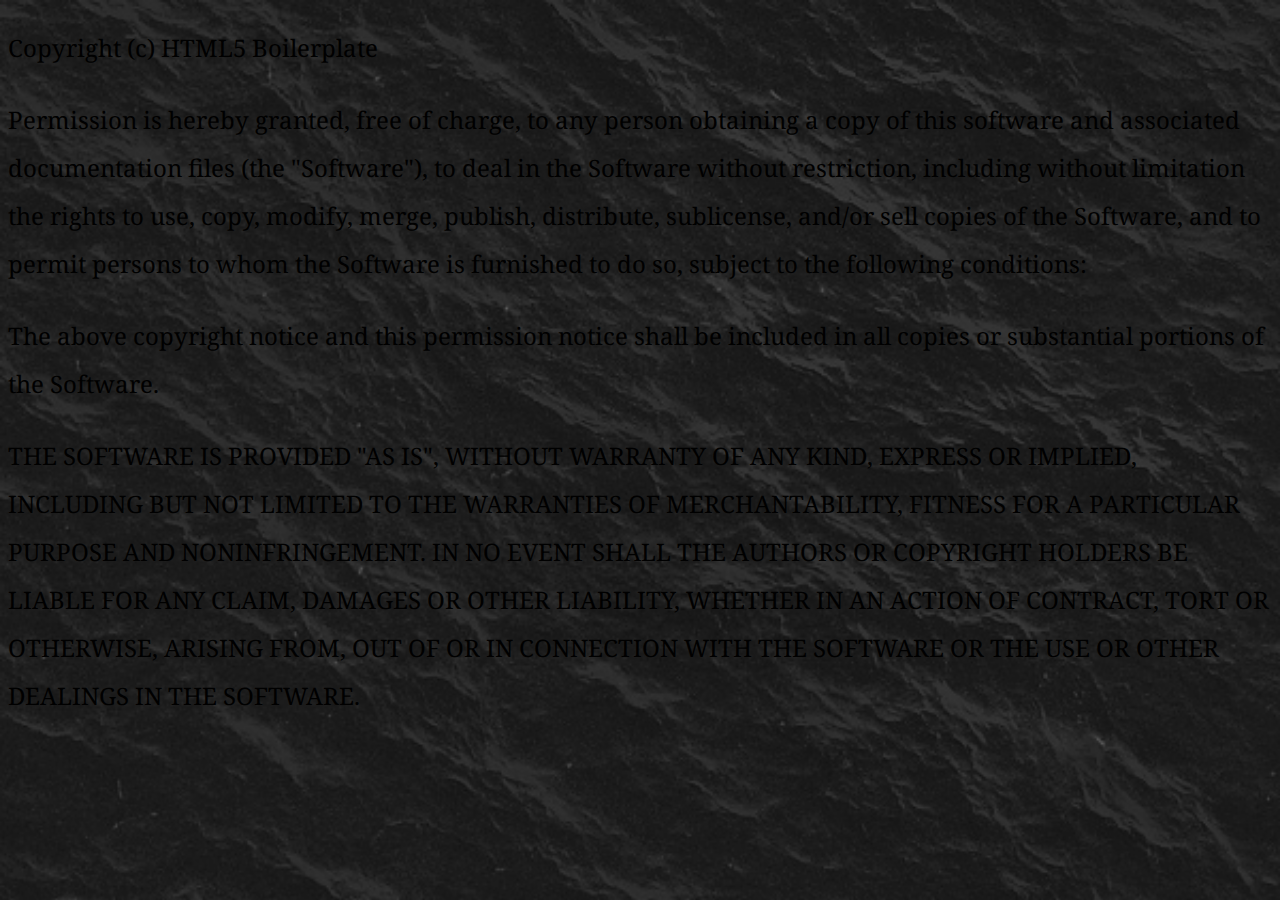
==== LICENSE/index.html @ d9ec6e32 "Automated commit at 2014-09-23 18:21:14 UTC by middleman-deploy 0.3.0" ====
<!DOCTYPE html>
<!--[if lt IE 7]>      <html class="no-js lt-ie9 lt-ie8 lt-ie7"> <![endif]-->
<!--[if IE 7]>         <html class="no-js lt-ie9 lt-ie8"> <![endif]-->
<!--[if IE 8]>         <html class="no-js lt-ie9"> <![endif]-->
<!--[if gt IE 8]><!--> <html class="no-js"> <!--<![endif]-->
<html>
  <head>
    <meta charset="utf-8">
    <meta http-equiv="X-UA-Compatible" content="IE=edge,chrome=1">
    <title>A Day In My Shoes</title>
    <meta name="description" content="">
    <meta name="viewport" content="width=device-width">
    <link rel="stylesheet" href="css/normalize.css">
    <link rel="stylesheet" href="css/main.css">
    <link href="../css/style.css" rel="stylesheet" type="text/css" /><link href="../css/abraham/stylesheet.css" rel="stylesheet" type="text/css" /><link href="../css/junction/junction.css" rel="stylesheet" type="text/css" />
    <link href='http://fonts.googleapis.com/css?family=Droid+Serif:400,400italic' rel='stylesheet' type='text/css'>
  </head>
  <body>
    <!--[if lt IE 7]>
        <p class="chromeframe">You are using an outdated browser. <a href="http://browsehappy.com/">Upgrade your browser today</a> or <a href="http://www.google.com/chromeframe/?redirect=true">install Google Chrome Frame</a> to better experience this site.</p>
        <![endif]-->

    <p>Copyright (c) HTML5 Boilerplate</p>

<p>Permission is hereby granted, free of charge, to any person obtaining a copy of
this software and associated documentation files (the "Software"), to deal in
the Software without restriction, including without limitation the rights to
use, copy, modify, merge, publish, distribute, sublicense, and/or sell copies
of the Software, and to permit persons to whom the Software is furnished to do
so, subject to the following conditions:</p>

<p>The above copyright notice and this permission notice shall be included in all
copies or substantial portions of the Software.</p>

<p>THE SOFTWARE IS PROVIDED "AS IS", WITHOUT WARRANTY OF ANY KIND, EXPRESS OR
IMPLIED, INCLUDING BUT NOT LIMITED TO THE WARRANTIES OF MERCHANTABILITY,
FITNESS FOR A PARTICULAR PURPOSE AND NONINFRINGEMENT. IN NO EVENT SHALL THE
AUTHORS OR COPYRIGHT HOLDERS BE LIABLE FOR ANY CLAIM, DAMAGES OR OTHER
LIABILITY, WHETHER IN AN ACTION OF CONTRACT, TORT OR OTHERWISE, ARISING FROM,
OUT OF OR IN CONNECTION WITH THE SOFTWARE OR THE USE OR OTHER DEALINGS IN THE
SOFTWARE.</p>

      <script src="js/plugins.js"></script>
      <script src="js/main.js"></script>
      <script src="../js/vendor/smooth-scroll.js" type="text/javascript"></script><script src="../js/vendor/bind-polyfill.js" type="text/javascript"></script>

      <script>
	smoothScroll.init({easing: 'easeInOutQuad', updateURL: false});
      </script>
  </body>
</html>
---- css/style.css ----
/* line 1, /Users/frankwang/src/inmyshoes/source/css/style.scss */
* {
  box-sizing: border-box; }

/* line 5, /Users/frankwang/src/inmyshoes/source/css/style.scss */
html {
  font-size: 16px; }

/* line 9, /Users/frankwang/src/inmyshoes/source/css/style.scss */
body {
  background: url("../img/blacksea.jpg");
  background-size: cover;
  background-attachment: fixed;
  font-family: 'Droid Serif';
  font-size: 1.5rem; }

/* line 17, /Users/frankwang/src/inmyshoes/source/css/style.scss */
a {
  color: #B2C8ED;
  text-decoration: none; }

/* line 22, /Users/frankwang/src/inmyshoes/source/css/style.scss */
h1 {
  margin: 0;
  font-family: 'Junction';
  font-size: 6rem; }

/* line 28, /Users/frankwang/src/inmyshoes/source/css/style.scss */
h2 {
  font-family: 'Abraham';
  text-transform: uppercase;
  font-size: 3rem;
  border-bottom: 1px solid black; }

/* line 35, /Users/frankwang/src/inmyshoes/source/css/style.scss */
p {
  line-height: 2; }

/* Icon formatting */
/* line 40, /Users/frankwang/src/inmyshoes/source/css/style.scss */
svg {
  transition: all 0.2s ease; }

/* line 44, /Users/frankwang/src/inmyshoes/source/css/style.scss */
.down {
  fill: #fff; }

/* line 48, /Users/frankwang/src/inmyshoes/source/css/style.scss */
.down:hover {
  fill: #B2C8ED; }

/* line 52, /Users/frankwang/src/inmyshoes/source/css/style.scss */
.commute {
  position: absolute;
  bottom: 0; }

/* line 57, /Users/frankwang/src/inmyshoes/source/css/style.scss */
.bike {
  transform: skewY(4deg) rotate(-4deg);
  right: 50%; }

/* line 62, /Users/frankwang/src/inmyshoes/source/css/style.scss */
.walk {
  transform: rotateY(180deg) skewY(-4deg) rotate(4deg);
  right: 50%; }

/* line 67, /Users/frankwang/src/inmyshoes/source/css/style.scss */
.train {
  transform: rotateY(180deg) skewY(4deg) rotate(-4deg);
  left: 50%; }

/* line 72, /Users/frankwang/src/inmyshoes/source/css/style.scss */
.sleep {
  transform: rotateY(180deg);
  left: calc(50% - 50px); }

/* line 77, /Users/frankwang/src/inmyshoes/source/css/style.scss */
.sleep:hover {
  fill: #fff; }

/* line 81, /Users/frankwang/src/inmyshoes/source/css/style.scss */
.rightdown, .leftdown {
  position: absolute;
  bottom: 0; }

/* line 86, /Users/frankwang/src/inmyshoes/source/css/style.scss */
.rightdown {
  right: 10px;
  transform: skewY(4deg); }

/* line 91, /Users/frankwang/src/inmyshoes/source/css/style.scss */
.leftdown {
  left: 10px;
  transform: skewY(-4deg); }

/* line 96, /Users/frankwang/src/inmyshoes/source/css/style.scss */
.rightdown:hover {
  fill: #B2C8ED; }

/* line 100, /Users/frankwang/src/inmyshoes/source/css/style.scss */
.leftdown:hover {
  fill: #fff; }

/* Sections */
/* line 105, /Users/frankwang/src/inmyshoes/source/css/style.scss */
header {
  color: #fff;
  padding: 100px 0;
  text-align: center; }

/* line 111, /Users/frankwang/src/inmyshoes/source/css/style.scss */
.filler {
  background: #fff;
  height: 250px;
  margin-bottom: -150px; }

/* line 117, /Users/frankwang/src/inmyshoes/source/css/style.scss */
.intro {
  background: #fff;
  padding-bottom: 200px;
  margin-bottom: -150px;
  position: relative;
  transform: skewY(-4deg);
  z-index: 99; }

/* line 126, /Users/frankwang/src/inmyshoes/source/css/style.scss */
.morning {
  position: relative;
  background: #B2C8ED;
  transform: skewY(4deg);
  padding-bottom: 200px;
  padding-top: 250px;
  margin-bottom: -150px;
  z-index: 98; }

/* line 136, /Users/frankwang/src/inmyshoes/source/css/style.scss */
.school {
  position: relative;
  padding-bottom: 200px;
  padding-top: 250px;
  margin-bottom: -150px;
  transform: skewY(-4deg);
  background: #fff;
  z-index: 97; }

/* line 146, /Users/frankwang/src/inmyshoes/source/css/style.scss */
.evening {
  position: relative;
  padding-bottom: 200px;
  padding-top: 250px;
  background: #B2C8ED; }

/* line 153, /Users/frankwang/src/inmyshoes/source/css/style.scss */
footer {
  text-align: center; }
  /* line 155, /Users/frankwang/src/inmyshoes/source/css/style.scss */
  footer p {
    font-family: 'Abraham';
    border-width: 0;
    padding: 0;
    margin: 0;
    font-size: 1.5rem;
    color: #fff; }

/* line 165, /Users/frankwang/src/inmyshoes/source/css/style.scss */
.container {
  max-width: 1000px;
  width: 100%;
  margin: 0 auto; }

/* line 171, /Users/frankwang/src/inmyshoes/source/css/style.scss */
.negunskew {
  transform: skewY(-4deg); }

/* line 175, /Users/frankwang/src/inmyshoes/source/css/style.scss */
.unskew {
  transform: skewY(4deg); }

/* Image formatting */
/* line 181, /Users/frankwang/src/inmyshoes/source/css/style.scss */
img {
  width: 30%;
  height: auto; }

/* line 186, /Users/frankwang/src/inmyshoes/source/css/style.scss */
.right {
  float: right;
  margin-left: 5%; }

/* line 191, /Users/frankwang/src/inmyshoes/source/css/style.scss */
.left {
  float: left;
  margin-right: 5%; }

/* line 196, /Users/frankwang/src/inmyshoes/source/css/style.scss */
.leftp {
  text-align: left; }

/* line 200, /Users/frankwang/src/inmyshoes/source/css/style.scss */
.rightp {
  text-align: right; }
---- css/abraham/stylesheet.css ----
/* Generated by Font Squirrel (http://www.fontsquirrel.com) on September 19, 2014 */




@font-face {
    font-family: 'Abraham';
    src: url('abrahamlincoln-webfont.eot');
    src: url('abrahamlincoln-webfont.eot?#iefix') format('embedded-opentype'),
         url('abrahamlincoln-webfont.woff2') format('woff2'),
         url('abrahamlincoln-webfont.woff') format('woff'),
         url('abrahamlincoln-webfont.ttf') format('truetype'),
         url('abrahamlincoln-webfont.svg#abraham_lincolnregular') format('svg');
    font-weight: normal;
    font-style: normal;
}
---- css/junction/junction.css ----
@font-face {
    font-family: 'Junction';
    src: url('junction-bold.eot');
    src: url('junction-bold.eot?#iefix') format('embedded-opentype'),
         url('junction-bold.woff') format('woff'),
         url('junction-bold.ttf') format('truetype'),
         url('junction-bold.svg#junctionbold') format('svg');
    font-weight: bold;
    font-style: normal;

}

@font-face {
    font-family: 'Junction';
    src: url('junction-light.eot');
    src: url('junction-light.eot?#iefix') format('embedded-opentype'),
         url('junction-light.woff') format('woff'),
         url('junction-light.ttf') format('truetype'),
         url('junction-light.svg#junctionlight') format('svg');
    font-weight: normal;
    font-style: normal;

}

@font-face {
    font-family: 'Junction';
    src: url('junction-regular.eot');
    src: url('junction-regular.eot?#iefix') format('embedded-opentype'),
         url('junction-regular.woff') format('woff'),
         url('junction-regular.ttf') format('truetype'),
         url('junction-regular.svg#junctionregular') format('svg');
    font-weight: normal;
    font-style: normal;

}
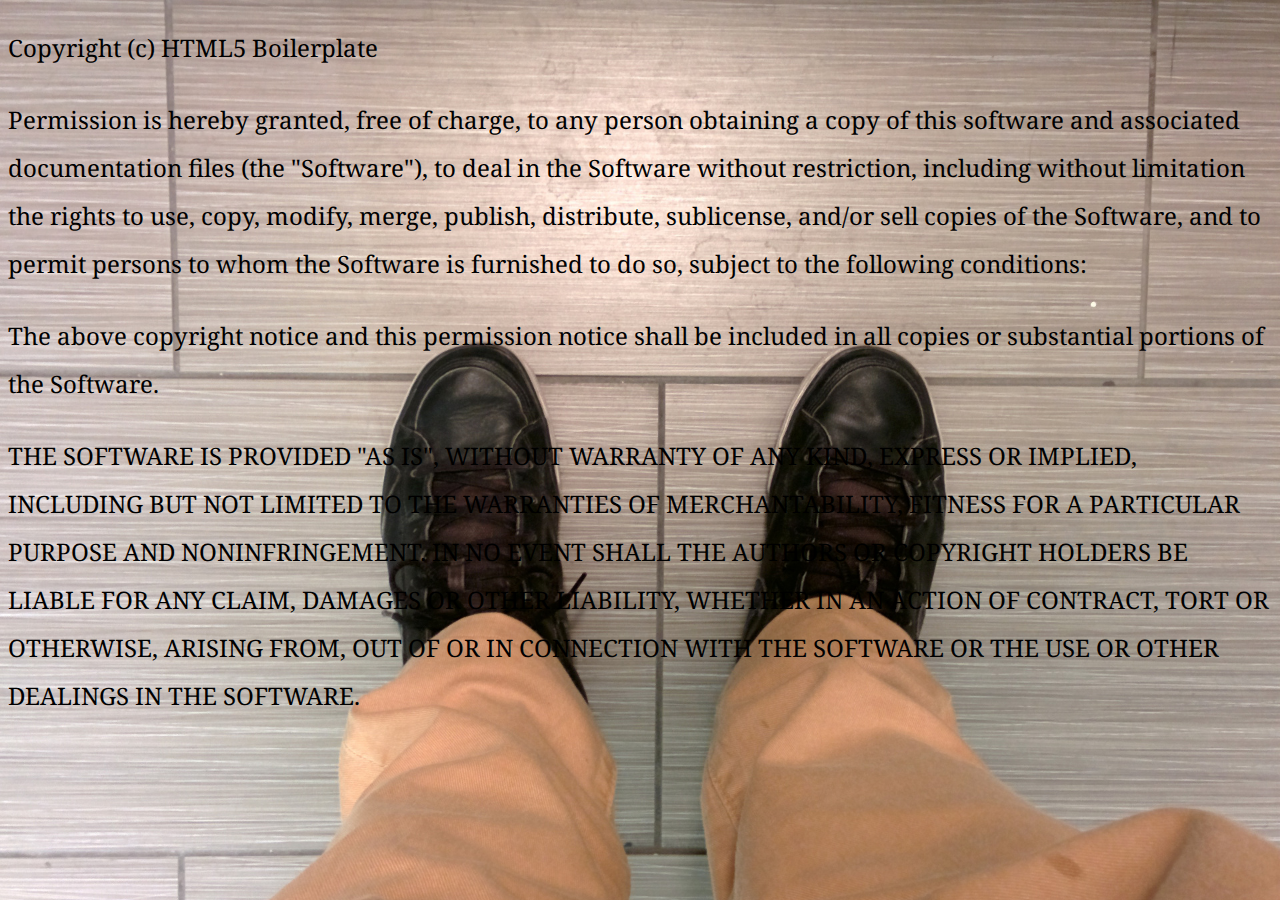
==== commit cbb79774: "Automated commit at 2014-09-25 16:15:40 UTC by middleman-deploy 0.3.0" ====
--- a/LICENSE/index.html
+++ b/LICENSE/index.html
@@ -40,12 +40,12 @@
 OUT OF OR IN CONNECTION WITH THE SOFTWARE OR THE USE OR OTHER DEALINGS IN THE
 SOFTWARE.</p>
 
-      <script src="js/plugins.js"></script>
-      <script src="js/main.js"></script>
-      <script src="../js/vendor/smooth-scroll.js" type="text/javascript"></script><script src="../js/vendor/bind-polyfill.js" type="text/javascript"></script>
-
-      <script>
-	smoothScroll.init({easing: 'easeInOutQuad', updateURL: false});
-      </script>
+    <script src="//ajax.googleapis.com/ajax/libs/jquery/1.11.1/jquery.min.js"></script>
+    <script src="js/plugins.js"></script>
+    <script src="js/main.js"></script>
+    <script src="../js/vendor/smooth-scroll.js" type="text/javascript"></script><script src="../js/vendor/bind-polyfill.js" type="text/javascript"></script>
+    <script>
+      smoothScroll.init({easing: 'easeInOutQuad', updateURL: false});
+    </script>
   </body>
 </html>
--- a/css/style.css
+++ b/css/style.css
@@ -8,7 +8,7 @@
 
 /* line 9, /Users/frankwang/src/inmyshoes/source/css/style.scss */
 body {
-  background: url("../img/blacksea.jpg");
+  background: url("../img/shoes.jpg");
   background-size: cover;
   background-attachment: fixed;
   font-family: 'Droid Serif';
@@ -42,79 +42,137 @@
   transition: all 0.2s ease; }
 
 /* line 44, /Users/frankwang/src/inmyshoes/source/css/style.scss */
+.arrow {
+  cursor: pointer; }
+
+/* line 48, /Users/frankwang/src/inmyshoes/source/css/style.scss */
 .down {
   fill: #fff; }
 
-/* line 48, /Users/frankwang/src/inmyshoes/source/css/style.scss */
+/* line 52, /Users/frankwang/src/inmyshoes/source/css/style.scss */
 .down:hover {
   fill: #B2C8ED; }
 
-/* line 52, /Users/frankwang/src/inmyshoes/source/css/style.scss */
+/* line 56, /Users/frankwang/src/inmyshoes/source/css/style.scss */
 .commute {
   position: absolute;
-  bottom: 0; }
-
-/* line 57, /Users/frankwang/src/inmyshoes/source/css/style.scss */
+  bottom: 0;
+  transition: all 2s ease-in; }
+
+/* line 62, /Users/frankwang/src/inmyshoes/source/css/style.scss */
 .bike {
   transform: skewY(4deg) rotate(-4deg);
-  right: 50%; }
-
-/* line 62, /Users/frankwang/src/inmyshoes/source/css/style.scss */
+  right: 10%; }
+
+/* line 67, /Users/frankwang/src/inmyshoes/source/css/style.scss */
 .walk {
-  transform: rotateY(180deg) skewY(-4deg) rotate(4deg);
-  right: 50%; }
-
-/* line 67, /Users/frankwang/src/inmyshoes/source/css/style.scss */
+  position: absolute;
+  bottom: -2px;
+  transform: skewY(4deg);
+  right: 10%;
+  width: 83.33px;
+  height: 126px;
+  background-image: url("../img/walkingsprite.png");
+  background-position: -83.33px -252px;
+  transition: right 3s linear; }
+
+/* line 79, /Users/frankwang/src/inmyshoes/source/css/style.scss */
 .train {
   transform: rotateY(180deg) skewY(4deg) rotate(-4deg);
-  left: 50%; }
-
-/* line 72, /Users/frankwang/src/inmyshoes/source/css/style.scss */
+  left: 10%; }
+
+/* line 84, /Users/frankwang/src/inmyshoes/source/css/style.scss */
 .sleep {
+  transition: fill 0.5s ease-out;
   transform: rotateY(180deg);
   left: calc(50% - 50px); }
 
-/* line 77, /Users/frankwang/src/inmyshoes/source/css/style.scss */
+/* line 90, /Users/frankwang/src/inmyshoes/source/css/style.scss */
 .sleep:hover {
-  fill: #fff; }
-
-/* line 81, /Users/frankwang/src/inmyshoes/source/css/style.scss */
+  fill: #fff;
+  cursor: pointer; }
+
+/* line 95, /Users/frankwang/src/inmyshoes/source/css/style.scss */
 .rightdown, .leftdown {
   position: absolute;
   bottom: 0; }
 
-/* line 86, /Users/frankwang/src/inmyshoes/source/css/style.scss */
+/* line 100, /Users/frankwang/src/inmyshoes/source/css/style.scss */
 .rightdown {
   right: 10px;
   transform: skewY(4deg); }
 
-/* line 91, /Users/frankwang/src/inmyshoes/source/css/style.scss */
+/* line 105, /Users/frankwang/src/inmyshoes/source/css/style.scss */
 .leftdown {
   left: 10px;
   transform: skewY(-4deg); }
 
-/* line 96, /Users/frankwang/src/inmyshoes/source/css/style.scss */
+/* line 110, /Users/frankwang/src/inmyshoes/source/css/style.scss */
 .rightdown:hover {
   fill: #B2C8ED; }
 
-/* line 100, /Users/frankwang/src/inmyshoes/source/css/style.scss */
+/* line 114, /Users/frankwang/src/inmyshoes/source/css/style.scss */
 .leftdown:hover {
   fill: #fff; }
 
+/* Icon animation */
+/* line 119, /Users/frankwang/src/inmyshoes/source/css/style.scss */
+.downhill-left {
+  right: 100%; }
+
+/* line 123, /Users/frankwang/src/inmyshoes/source/css/style.scss */
+.downhill-right {
+  left: 100%; }
+
+/* line 127, /Users/frankwang/src/inmyshoes/source/css/style.scss */
+.walking {
+  transform: rotate(-4deg);
+  right: 100%;
+  -webkit-animation: walking 1s steps(6) infinite;
+  -moz-animation: walking 1s steps(6) infinite;
+  -o-animation: walking 1s steps(6) infinite;
+  -ms-animation: walking 1s steps(6) infinite;
+  animation: walking 1s steps(6) infinite; }
+
+@-webkit-keyframes walking {
+  from {
+    background-position: 0px -126px; }
+  to {
+    background-position: -500px -126px; } }
+@-moz-keyframes walking {
+  from {
+    background-position: 0px -126px; }
+  to {
+    background-position: -500px -126px; } }
+@-ms-keyframes walking {
+  from {
+    background-position: 0px -126px; }
+  to {
+    background-position: -500px -126px; } }
+@-o-keyframes walking {
+  from {
+    background-position: 0px -126px; }
+  to {
+    background-position: -500px -126px; } }
+@keyframes walking {
+  from {
+    background-position: 0px -126px; }
+  to {
+    background-position: -500px -126px; } }
 /* Sections */
-/* line 105, /Users/frankwang/src/inmyshoes/source/css/style.scss */
+/* line 188, /Users/frankwang/src/inmyshoes/source/css/style.scss */
 header {
   color: #fff;
   padding: 100px 0;
   text-align: center; }
 
-/* line 111, /Users/frankwang/src/inmyshoes/source/css/style.scss */
+/* line 194, /Users/frankwang/src/inmyshoes/source/css/style.scss */
 .filler {
   background: #fff;
   height: 250px;
   margin-bottom: -150px; }
 
-/* line 117, /Users/frankwang/src/inmyshoes/source/css/style.scss */
+/* line 200, /Users/frankwang/src/inmyshoes/source/css/style.scss */
 .intro {
   background: #fff;
   padding-bottom: 200px;
@@ -123,7 +181,7 @@
   transform: skewY(-4deg);
   z-index: 99; }
 
-/* line 126, /Users/frankwang/src/inmyshoes/source/css/style.scss */
+/* line 209, /Users/frankwang/src/inmyshoes/source/css/style.scss */
 .morning {
   position: relative;
   background: #B2C8ED;
@@ -133,7 +191,7 @@
   margin-bottom: -150px;
   z-index: 98; }
 
-/* line 136, /Users/frankwang/src/inmyshoes/source/css/style.scss */
+/* line 219, /Users/frankwang/src/inmyshoes/source/css/style.scss */
 .school {
   position: relative;
   padding-bottom: 200px;
@@ -143,17 +201,17 @@
   background: #fff;
   z-index: 97; }
 
-/* line 146, /Users/frankwang/src/inmyshoes/source/css/style.scss */
+/* line 229, /Users/frankwang/src/inmyshoes/source/css/style.scss */
 .evening {
   position: relative;
   padding-bottom: 200px;
   padding-top: 250px;
   background: #B2C8ED; }
 
-/* line 153, /Users/frankwang/src/inmyshoes/source/css/style.scss */
+/* line 236, /Users/frankwang/src/inmyshoes/source/css/style.scss */
 footer {
   text-align: center; }
-  /* line 155, /Users/frankwang/src/inmyshoes/source/css/style.scss */
+  /* line 238, /Users/frankwang/src/inmyshoes/source/css/style.scss */
   footer p {
     font-family: 'Abraham';
     border-width: 0;
@@ -162,40 +220,40 @@
     font-size: 1.5rem;
     color: #fff; }
 
-/* line 165, /Users/frankwang/src/inmyshoes/source/css/style.scss */
+/* line 248, /Users/frankwang/src/inmyshoes/source/css/style.scss */
 .container {
   max-width: 1000px;
   width: 100%;
   margin: 0 auto; }
 
-/* line 171, /Users/frankwang/src/inmyshoes/source/css/style.scss */
+/* line 254, /Users/frankwang/src/inmyshoes/source/css/style.scss */
 .negunskew {
   transform: skewY(-4deg); }
 
-/* line 175, /Users/frankwang/src/inmyshoes/source/css/style.scss */
+/* line 258, /Users/frankwang/src/inmyshoes/source/css/style.scss */
 .unskew {
   transform: skewY(4deg); }
 
 /* Image formatting */
-/* line 181, /Users/frankwang/src/inmyshoes/source/css/style.scss */
+/* line 264, /Users/frankwang/src/inmyshoes/source/css/style.scss */
 img {
   width: 30%;
   height: auto; }
 
-/* line 186, /Users/frankwang/src/inmyshoes/source/css/style.scss */
+/* line 269, /Users/frankwang/src/inmyshoes/source/css/style.scss */
 .right {
   float: right;
   margin-left: 5%; }
 
-/* line 191, /Users/frankwang/src/inmyshoes/source/css/style.scss */
+/* line 274, /Users/frankwang/src/inmyshoes/source/css/style.scss */
 .left {
   float: left;
   margin-right: 5%; }
 
-/* line 196, /Users/frankwang/src/inmyshoes/source/css/style.scss */
+/* line 279, /Users/frankwang/src/inmyshoes/source/css/style.scss */
 .leftp {
   text-align: left; }
 
-/* line 200, /Users/frankwang/src/inmyshoes/source/css/style.scss */
+/* line 283, /Users/frankwang/src/inmyshoes/source/css/style.scss */
 .rightp {
   text-align: right; }
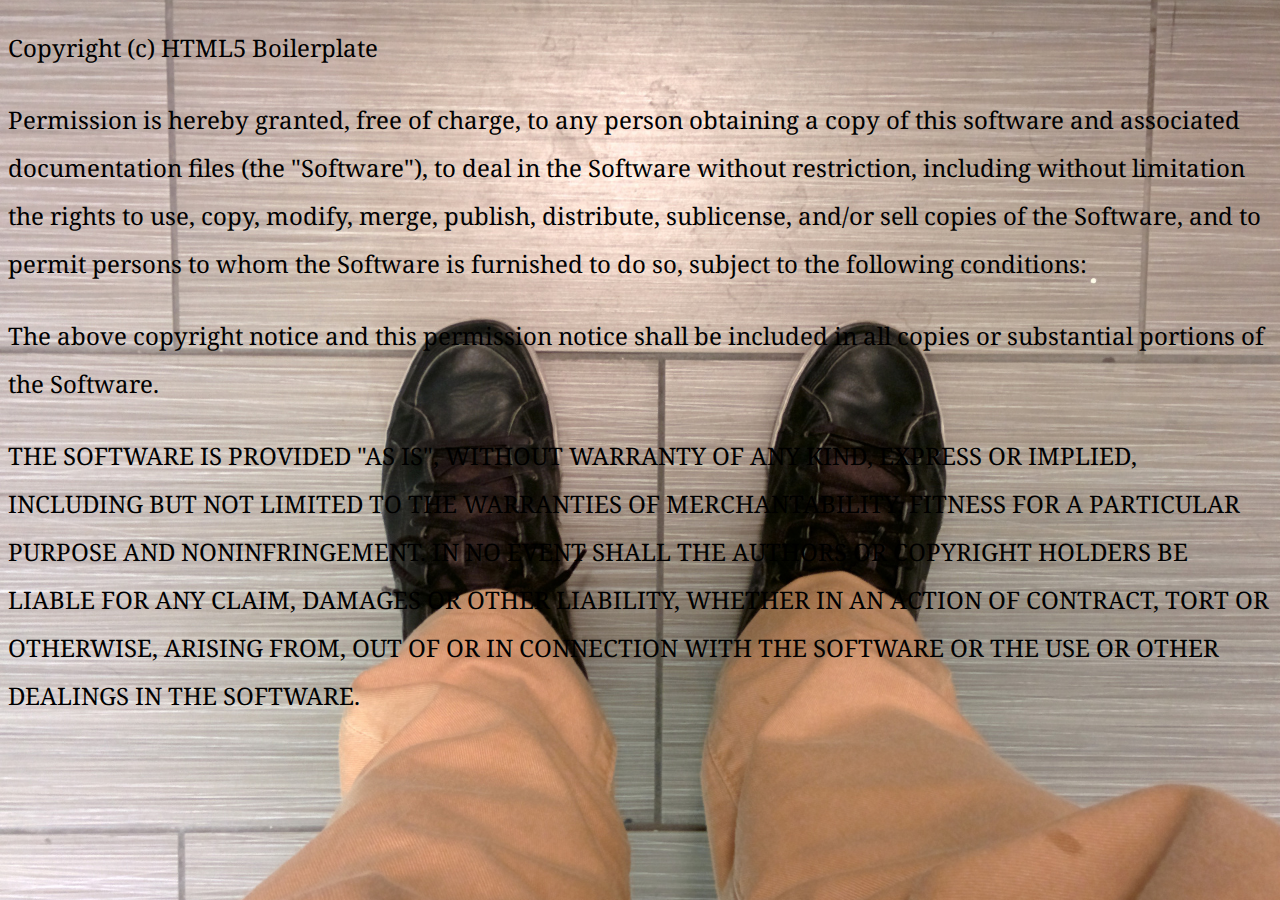
==== commit f390dba9: "Automated commit at 2014-09-26 17:42:39 UTC by middleman-deploy 0.3.0" ====
--- a/css/style.css
+++ b/css/style.css
@@ -10,61 +10,66 @@
 body {
   background: url("../img/shoes.jpg");
   background-size: cover;
+  background-position: center center;
   background-attachment: fixed;
   font-family: 'Droid Serif';
   font-size: 1.5rem; }
 
-/* line 17, /Users/frankwang/src/inmyshoes/source/css/style.scss */
+/* line 18, /Users/frankwang/src/inmyshoes/source/css/style.scss */
+section {
+  overflow: hidden; }
+
+/* line 22, /Users/frankwang/src/inmyshoes/source/css/style.scss */
 a {
   color: #B2C8ED;
   text-decoration: none; }
 
-/* line 22, /Users/frankwang/src/inmyshoes/source/css/style.scss */
+/* line 27, /Users/frankwang/src/inmyshoes/source/css/style.scss */
 h1 {
   margin: 0;
   font-family: 'Junction';
   font-size: 6rem; }
 
-/* line 28, /Users/frankwang/src/inmyshoes/source/css/style.scss */
+/* line 33, /Users/frankwang/src/inmyshoes/source/css/style.scss */
 h2 {
   font-family: 'Abraham';
   text-transform: uppercase;
   font-size: 3rem;
   border-bottom: 1px solid black; }
 
-/* line 35, /Users/frankwang/src/inmyshoes/source/css/style.scss */
+/* line 40, /Users/frankwang/src/inmyshoes/source/css/style.scss */
 p {
   line-height: 2; }
 
 /* Icon formatting */
-/* line 40, /Users/frankwang/src/inmyshoes/source/css/style.scss */
+/* line 45, /Users/frankwang/src/inmyshoes/source/css/style.scss */
 svg {
   transition: all 0.2s ease; }
 
-/* line 44, /Users/frankwang/src/inmyshoes/source/css/style.scss */
+/* line 49, /Users/frankwang/src/inmyshoes/source/css/style.scss */
 .arrow {
   cursor: pointer; }
 
-/* line 48, /Users/frankwang/src/inmyshoes/source/css/style.scss */
+/* line 53, /Users/frankwang/src/inmyshoes/source/css/style.scss */
 .down {
   fill: #fff; }
 
-/* line 52, /Users/frankwang/src/inmyshoes/source/css/style.scss */
+/* line 57, /Users/frankwang/src/inmyshoes/source/css/style.scss */
 .down:hover {
   fill: #B2C8ED; }
 
-/* line 56, /Users/frankwang/src/inmyshoes/source/css/style.scss */
+/* line 61, /Users/frankwang/src/inmyshoes/source/css/style.scss */
 .commute {
   position: absolute;
-  bottom: 0;
-  transition: all 2s ease-in; }
-
-/* line 62, /Users/frankwang/src/inmyshoes/source/css/style.scss */
+  bottom: 0; }
+
+/* line 66, /Users/frankwang/src/inmyshoes/source/css/style.scss */
 .bike {
   transform: skewY(4deg) rotate(-4deg);
-  right: 10%; }
-
-/* line 67, /Users/frankwang/src/inmyshoes/source/css/style.scss */
+  right: 10%;
+  transition: all 2s ease-in; }
+
+/* line 72, /Users/frankwang/src/inmyshoes/source/css/style.scss */
 .walk {
   position: absolute;
   bottom: -2px;
@@ -74,65 +79,71 @@
   height: 126px;
   background-image: url("../img/walkingsprite.png");
   background-position: -83.33px -252px;
-  transition: right 3s linear; }
-
-/* line 79, /Users/frankwang/src/inmyshoes/source/css/style.scss */
+  transition: right 5s linear; }
+
+/* line 84, /Users/frankwang/src/inmyshoes/source/css/style.scss */
 .train {
   transform: rotateY(180deg) skewY(4deg) rotate(-4deg);
-  left: 10%; }
-
-/* line 84, /Users/frankwang/src/inmyshoes/source/css/style.scss */
+  left: 10%;
+  transition: all 1.5s ease-in; }
+
+/* line 90, /Users/frankwang/src/inmyshoes/source/css/style.scss */
 .sleep {
+  bottom: -13px;
   transition: fill 0.5s ease-out;
   transform: rotateY(180deg);
   left: calc(50% - 50px); }
 
-/* line 90, /Users/frankwang/src/inmyshoes/source/css/style.scss */
+/* line 97, /Users/frankwang/src/inmyshoes/source/css/style.scss */
 .sleep:hover {
   fill: #fff;
   cursor: pointer; }
 
-/* line 95, /Users/frankwang/src/inmyshoes/source/css/style.scss */
+/* line 102, /Users/frankwang/src/inmyshoes/source/css/style.scss */
 .rightdown, .leftdown {
   position: absolute;
   bottom: 0; }
 
-/* line 100, /Users/frankwang/src/inmyshoes/source/css/style.scss */
+/* line 107, /Users/frankwang/src/inmyshoes/source/css/style.scss */
 .rightdown {
   right: 10px;
   transform: skewY(4deg); }
 
-/* line 105, /Users/frankwang/src/inmyshoes/source/css/style.scss */
+/* line 112, /Users/frankwang/src/inmyshoes/source/css/style.scss */
 .leftdown {
   left: 10px;
   transform: skewY(-4deg); }
 
-/* line 110, /Users/frankwang/src/inmyshoes/source/css/style.scss */
+/* line 117, /Users/frankwang/src/inmyshoes/source/css/style.scss */
 .rightdown:hover {
   fill: #B2C8ED; }
 
-/* line 114, /Users/frankwang/src/inmyshoes/source/css/style.scss */
+/* line 121, /Users/frankwang/src/inmyshoes/source/css/style.scss */
 .leftdown:hover {
   fill: #fff; }
 
 /* Icon animation */
-/* line 119, /Users/frankwang/src/inmyshoes/source/css/style.scss */
+/* line 126, /Users/frankwang/src/inmyshoes/source/css/style.scss */
 .downhill-left {
-  right: 100%; }
-
-/* line 123, /Users/frankwang/src/inmyshoes/source/css/style.scss */
+  right: 100% !important; }
+
+/* line 130, /Users/frankwang/src/inmyshoes/source/css/style.scss */
 .downhill-right {
-  left: 100%; }
-
-/* line 127, /Users/frankwang/src/inmyshoes/source/css/style.scss */
+  left: 100% !important; }
+
+/* line 134, /Users/frankwang/src/inmyshoes/source/css/style.scss */
+.no-transition {
+  transition-duration: 0s !important; }
+
+/* line 138, /Users/frankwang/src/inmyshoes/source/css/style.scss */
 .walking {
   transform: rotate(-4deg);
-  right: 100%;
-  -webkit-animation: walking 1s steps(6) infinite;
-  -moz-animation: walking 1s steps(6) infinite;
-  -o-animation: walking 1s steps(6) infinite;
-  -ms-animation: walking 1s steps(6) infinite;
-  animation: walking 1s steps(6) infinite; }
+  right: 100% !important;
+  -webkit-animation: walking 0.7s steps(6) infinite;
+  -moz-animation: walking 0.7s steps(6) infinite;
+  -o-animation: walking 0.7s steps(6) infinite;
+  -ms-animation: walking 0.7s steps(6) infinite;
+  animation: walking 0.7s steps(6) infinite; }
 
 @-webkit-keyframes walking {
   from {
@@ -160,19 +171,19 @@
   to {
     background-position: -500px -126px; } }
 /* Sections */
-/* line 188, /Users/frankwang/src/inmyshoes/source/css/style.scss */
+/* line 199, /Users/frankwang/src/inmyshoes/source/css/style.scss */
 header {
   color: #fff;
-  padding: 100px 0;
+  padding: 8% 0;
   text-align: center; }
 
-/* line 194, /Users/frankwang/src/inmyshoes/source/css/style.scss */
+/* line 205, /Users/frankwang/src/inmyshoes/source/css/style.scss */
 .filler {
   background: #fff;
   height: 250px;
   margin-bottom: -150px; }
 
-/* line 200, /Users/frankwang/src/inmyshoes/source/css/style.scss */
+/* line 211, /Users/frankwang/src/inmyshoes/source/css/style.scss */
 .intro {
   background: #fff;
   padding-bottom: 200px;
@@ -181,7 +192,7 @@
   transform: skewY(-4deg);
   z-index: 99; }
 
-/* line 209, /Users/frankwang/src/inmyshoes/source/css/style.scss */
+/* line 220, /Users/frankwang/src/inmyshoes/source/css/style.scss */
 .morning {
   position: relative;
   background: #B2C8ED;
@@ -191,7 +202,7 @@
   margin-bottom: -150px;
   z-index: 98; }
 
-/* line 219, /Users/frankwang/src/inmyshoes/source/css/style.scss */
+/* line 230, /Users/frankwang/src/inmyshoes/source/css/style.scss */
 .school {
   position: relative;
   padding-bottom: 200px;
@@ -201,17 +212,18 @@
   background: #fff;
   z-index: 97; }
 
-/* line 229, /Users/frankwang/src/inmyshoes/source/css/style.scss */
+/* line 240, /Users/frankwang/src/inmyshoes/source/css/style.scss */
 .evening {
   position: relative;
   padding-bottom: 200px;
   padding-top: 250px;
   background: #B2C8ED; }
 
-/* line 236, /Users/frankwang/src/inmyshoes/source/css/style.scss */
+/* line 247, /Users/frankwang/src/inmyshoes/source/css/style.scss */
 footer {
+  background: #000;
   text-align: center; }
-  /* line 238, /Users/frankwang/src/inmyshoes/source/css/style.scss */
+  /* line 250, /Users/frankwang/src/inmyshoes/source/css/style.scss */
   footer p {
     font-family: 'Abraham';
     border-width: 0;
@@ -220,40 +232,61 @@
     font-size: 1.5rem;
     color: #fff; }
 
-/* line 248, /Users/frankwang/src/inmyshoes/source/css/style.scss */
+/* line 260, /Users/frankwang/src/inmyshoes/source/css/style.scss */
 .container {
   max-width: 1000px;
+  padding: 0 20px;
   width: 100%;
   margin: 0 auto; }
 
-/* line 254, /Users/frankwang/src/inmyshoes/source/css/style.scss */
+/* line 267, /Users/frankwang/src/inmyshoes/source/css/style.scss */
 .negunskew {
   transform: skewY(-4deg); }
 
-/* line 258, /Users/frankwang/src/inmyshoes/source/css/style.scss */
+/* line 271, /Users/frankwang/src/inmyshoes/source/css/style.scss */
 .unskew {
   transform: skewY(4deg); }
 
 /* Image formatting */
-/* line 264, /Users/frankwang/src/inmyshoes/source/css/style.scss */
+/* line 277, /Users/frankwang/src/inmyshoes/source/css/style.scss */
 img {
   width: 30%;
   height: auto; }
 
-/* line 269, /Users/frankwang/src/inmyshoes/source/css/style.scss */
+/* line 282, /Users/frankwang/src/inmyshoes/source/css/style.scss */
 .right {
   float: right;
   margin-left: 5%; }
 
-/* line 274, /Users/frankwang/src/inmyshoes/source/css/style.scss */
+/* line 287, /Users/frankwang/src/inmyshoes/source/css/style.scss */
 .left {
   float: left;
   margin-right: 5%; }
 
-/* line 279, /Users/frankwang/src/inmyshoes/source/css/style.scss */
+/* line 292, /Users/frankwang/src/inmyshoes/source/css/style.scss */
 .leftp {
   text-align: left; }
 
-/* line 283, /Users/frankwang/src/inmyshoes/source/css/style.scss */
+/* line 296, /Users/frankwang/src/inmyshoes/source/css/style.scss */
 .rightp {
   text-align: right; }
+
+@media (max-width: 640px) {
+  /* line 301, /Users/frankwang/src/inmyshoes/source/css/style.scss */
+  html {
+    font-size: 10px; }
+
+  /* line 304, /Users/frankwang/src/inmyshoes/source/css/style.scss */
+  .bike {
+    transition: all 1s ease-in;
+    right: 25%; }
+
+  /* line 308, /Users/frankwang/src/inmyshoes/source/css/style.scss */
+  .train {
+    transition: all 1.5s ease-in;
+    left: 25%; }
+
+  /* line 312, /Users/frankwang/src/inmyshoes/source/css/style.scss */
+  .walk {
+    transition: all 2.5s linear;
+    right: 25%; } }
